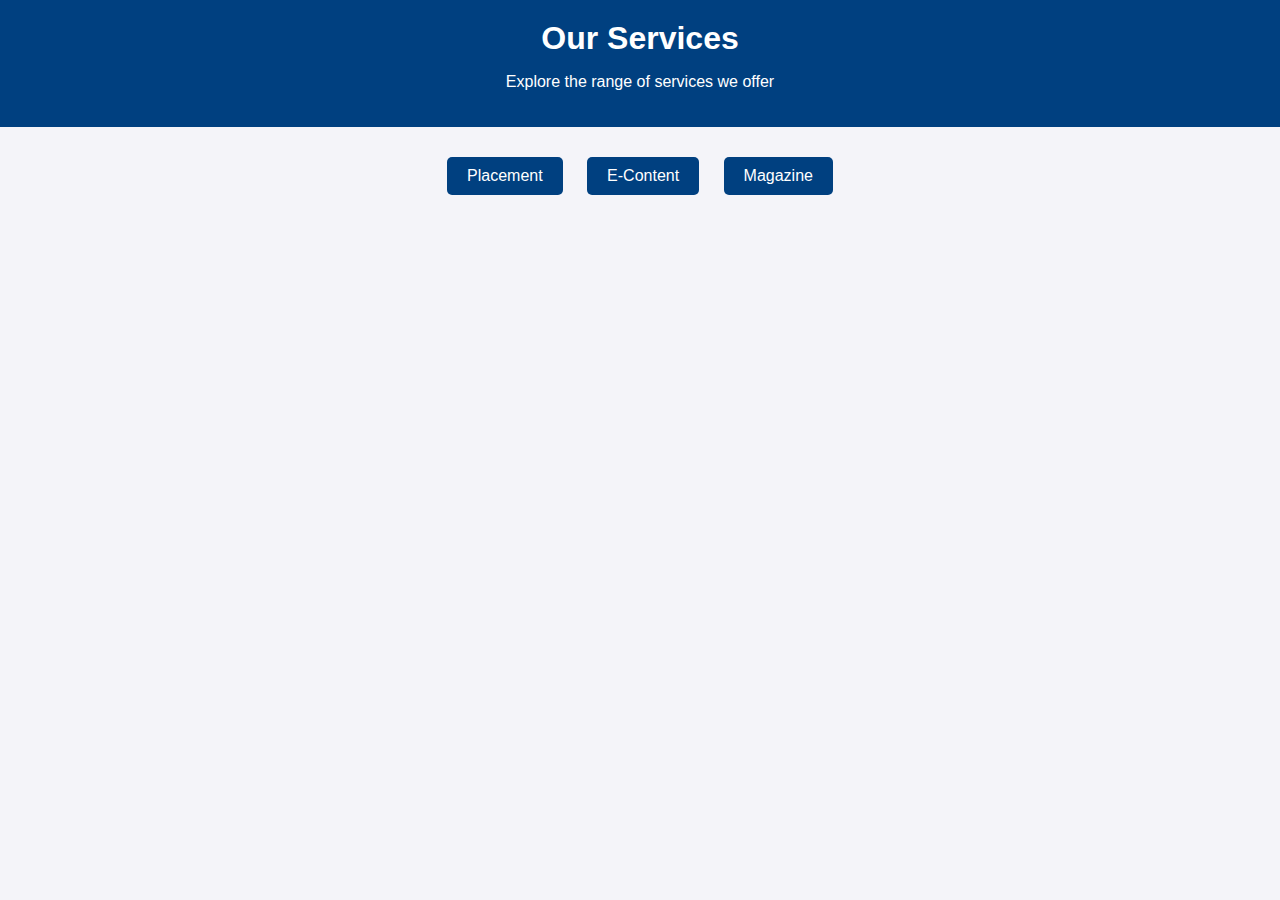
==== index.html @ 30859a06 "Create index.html" ====
<!DOCTYPE html>
<html lang="en">
<head>
    <meta charset="UTF-8">
    <meta name="viewport" content="width=device-width, initial-scale=1.0">
    <title>Our Services</title>
    <style>
        body {
            font-family: Arial, sans-serif;
            text-align: center;
            background-color: #f4f4f9;
            margin: 0;
            padding: 0;
        }

        header {
            background-color: #004080;
            color: white;
            padding: 20px 10px;
        }

        header h1 {
            margin: 0;
        }

        .nav-links {
            margin: 20px 0;
        }

        .nav-links a {
            display: inline-block;
            margin: 10px;
            padding: 10px 20px;
            color: white;
            background-color: #004080;
            text-decoration: none;
            border-radius: 5px;
            transition: background-color 0.3s;
        }

        .nav-links a:hover {
            background-color: #00264d;
        }
    </style>
</head>
<body>
    <header>
        <h1>Our Services</h1>
        <p>Explore the range of services we offer</p>
    </header>

    <div class="nav-links">
        <a href="placement.html">Placement</a>
        <a href="econtent.html">E-Content</a>
        <a href="magazine.html">Magazine</a>
    </div>
</body>
</html>
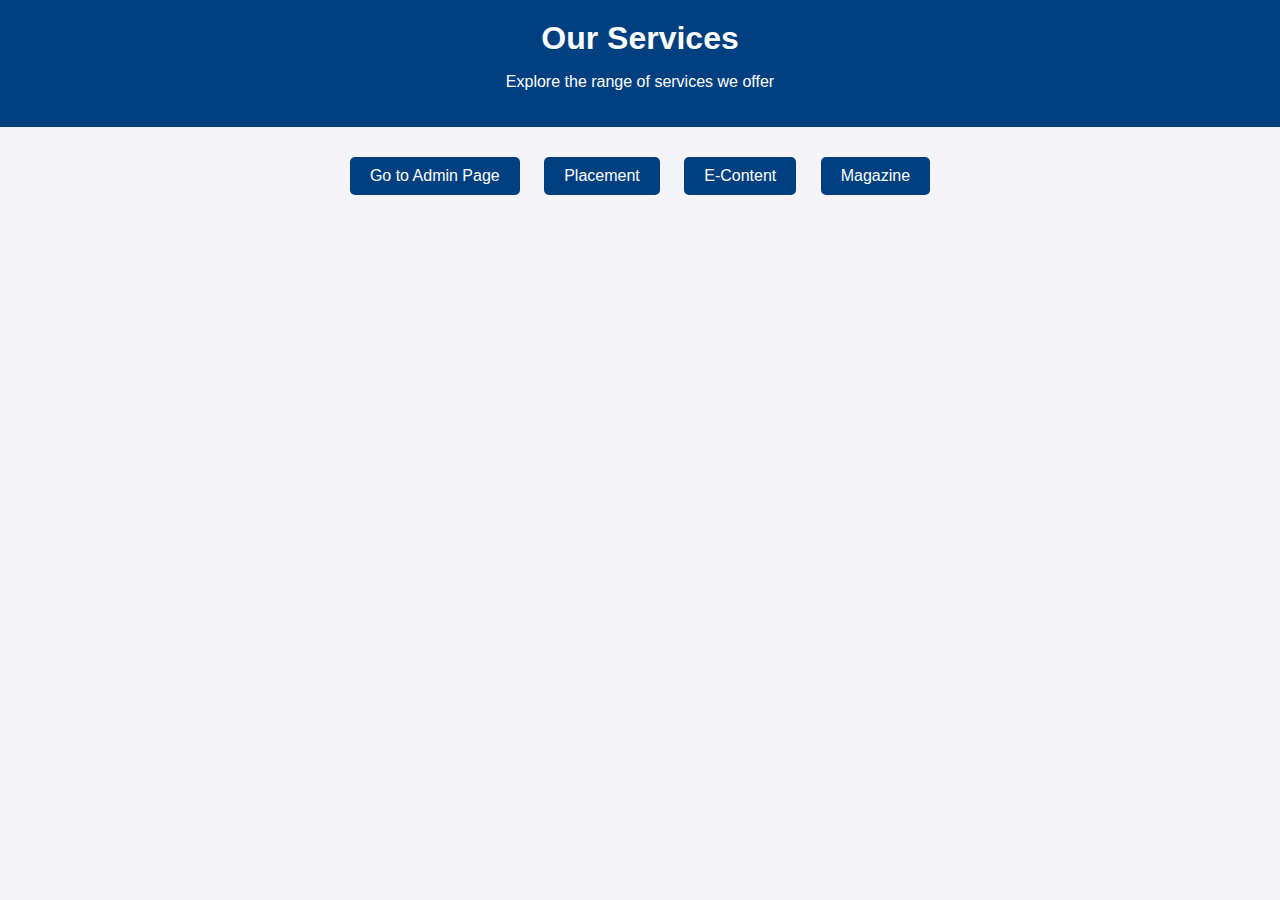
==== commit 0f2c4db7: "Update index.html" ====
--- a/index.html
+++ b/index.html
@@ -50,6 +50,7 @@
     </header>
 
     <div class="nav-links">
+        <a href="admin.html">Go to Admin Page</a>
         <a href="placement.html">Placement</a>
         <a href="econtent.html">E-Content</a>
         <a href="magazine.html">Magazine</a>
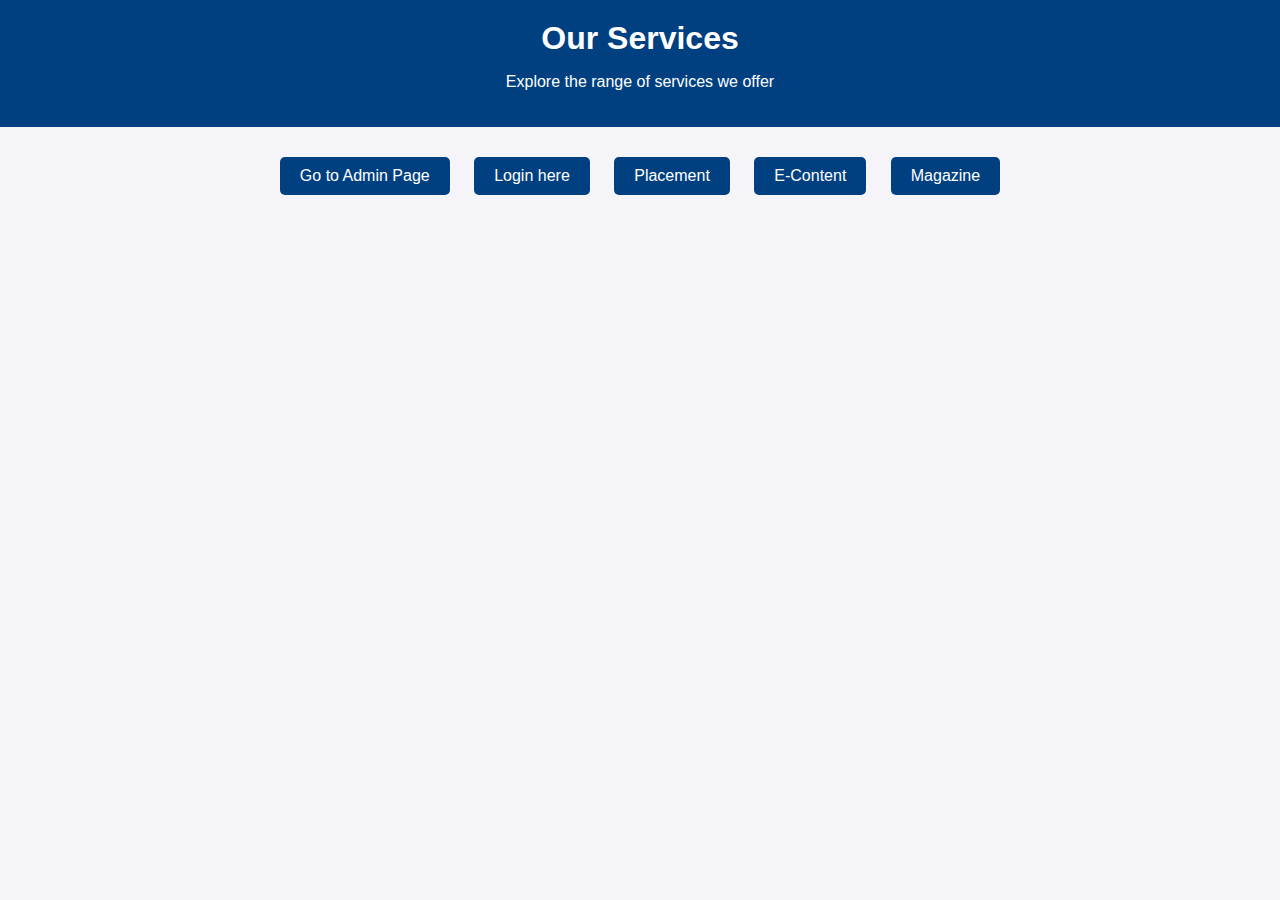
==== commit 089369e9: "Update index.html" ====
--- a/index.html
+++ b/index.html
@@ -51,6 +51,7 @@
 
     <div class="nav-links">
         <a href="admin.html">Go to Admin Page</a>
+        <a href="login.html">Login here</a>
         <a href="placement.html">Placement</a>
         <a href="econtent.html">E-Content</a>
         <a href="magazine.html">Magazine</a>
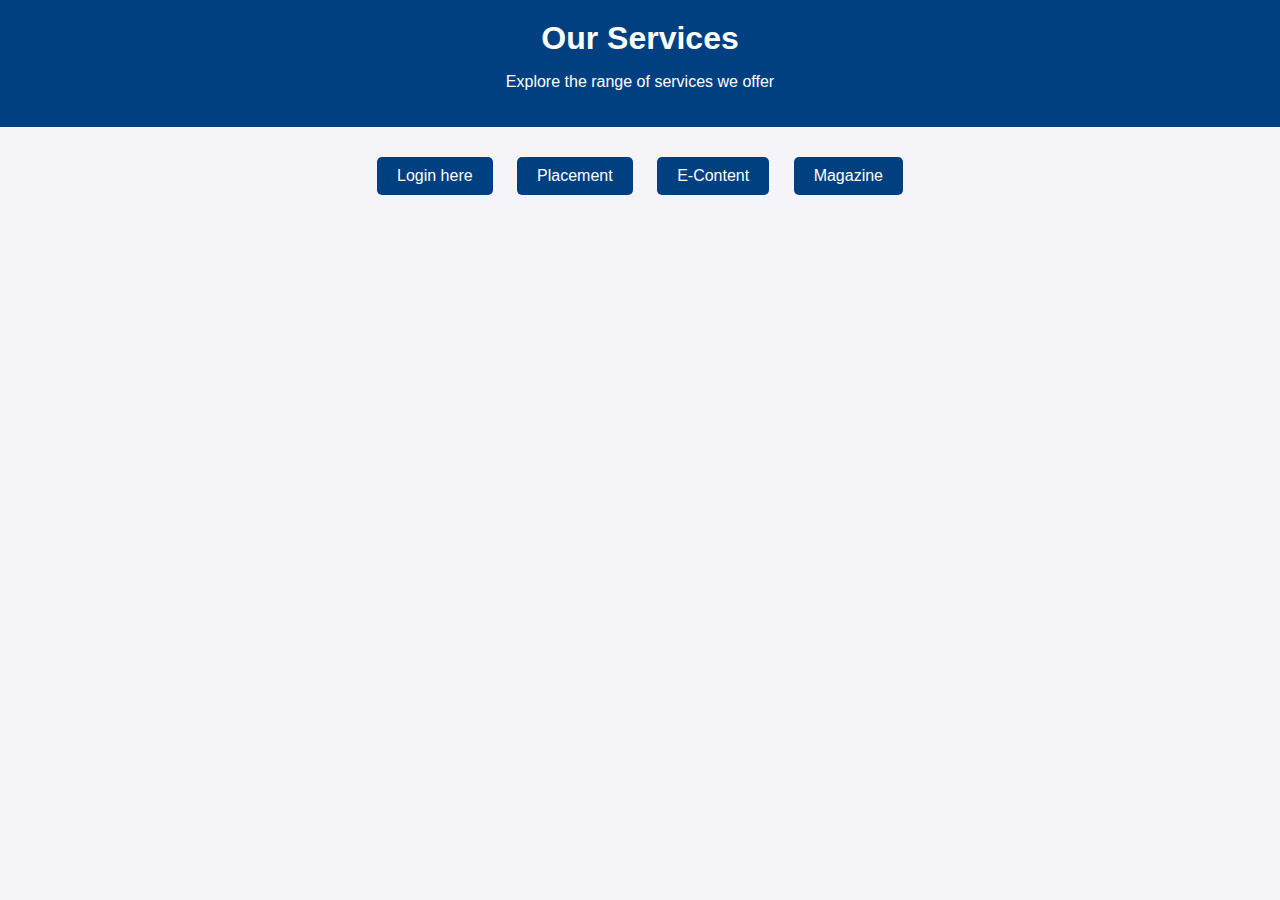
==== commit b74d7f5a: "Update index.html" ====
--- a/index.html
+++ b/index.html
@@ -50,7 +50,6 @@
     </header>
 
     <div class="nav-links">
-        <a href="admin.html">Go to Admin Page</a>
         <a href="login.html">Login here</a>
         <a href="placement.html">Placement</a>
         <a href="econtent.html">E-Content</a>
